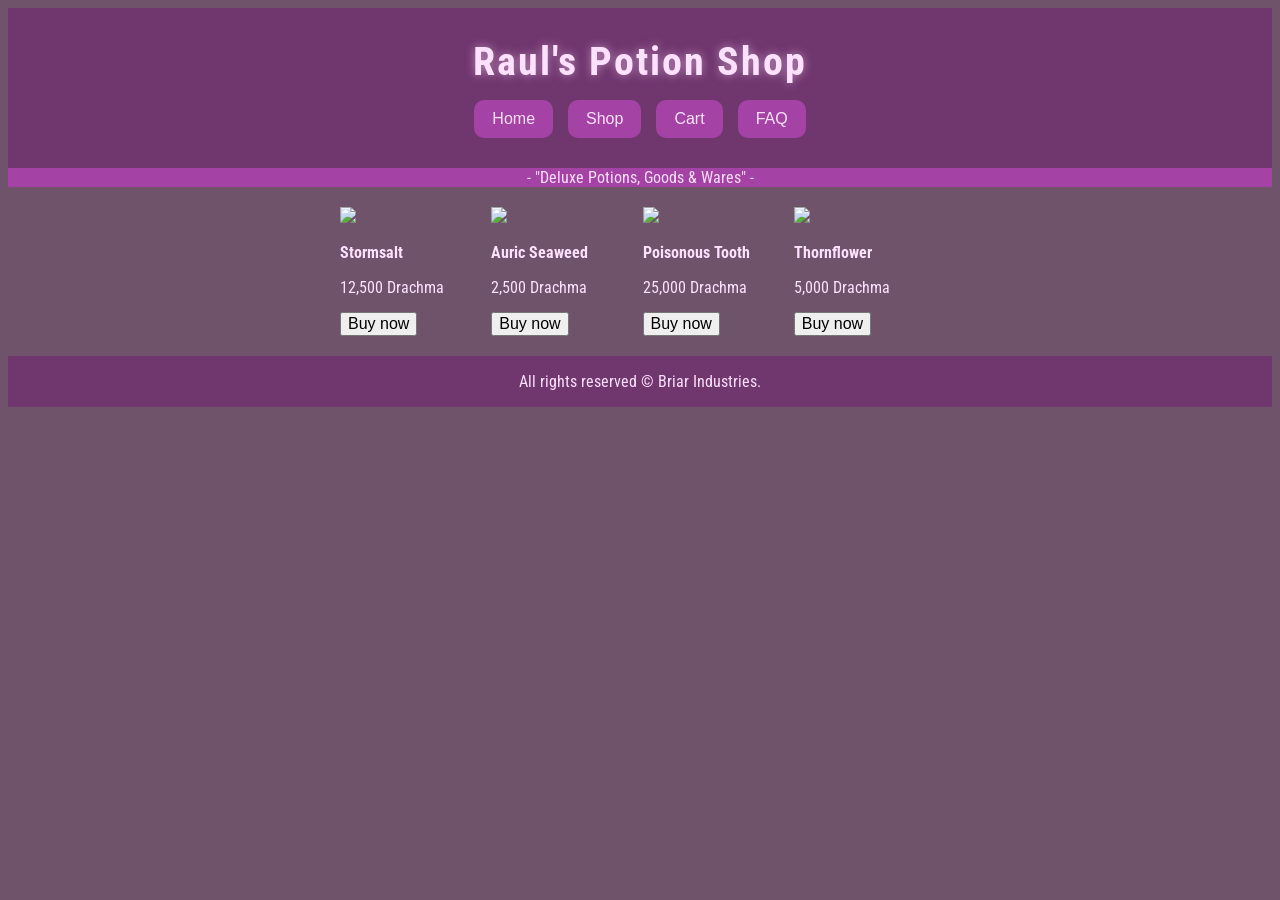
==== index.html @ 80d89c7d "Initial commit" ====
<!DOCTYPE html>
<html lang="en">
<head>
    <meta charset="UTF-8">
    <meta name="viewport" content="width=device-width, initial-scale=1.0">
    <title>Document</title>
    <script src="java.js"></script>
    <link rel="stylesheet" href="style.css">
    <link rel="preconnect" href="https://fonts.googleapis.com">
    <link rel="preconnect" href="https://fonts.gstatic.com" crossorigin>
    <link href="https://fonts.googleapis.com/css2?family=Roboto+Condensed:wght@100..900&family=Vollkorn:ital,wght@0,400..900;1,400..900&display=swap" rel="stylesheet">
</head>
<body>
    <header class="homepage-header">
        <h1 class="homepage-title">Raul's Potion Shop</h1>

        <nav class="homepage-bar">
            <button class="homepage-button">Home</button>
            <button class="homepage-button">Shop</button>
            <button class="homepage-button">Cart</button>
            <button class="homepage-button">FAQ</button>
        </nav>

    </header>
    <main>
        <div class="main-header">
            - "Deluxe Potions, Goods & Wares" -
        </div>
    </main>

    <section class="products">
        <article class="product">
            <img class="product-img" src="https://static.wikia.nocookie.net/roblox-arcane-odyssey/images/a/a8/Stormsalt.png/revision/latest?cb=20231029230214">
            <h3 class="product-price">Stormsalt</h3>
            <div class="product-price">12,500 Drachma</div>
            <button class="product-button">Buy now</button>
        </article>

        <article class="product">
            <img class="product-img" src="https://static.wikia.nocookie.net/roblox-arcane-odyssey/images/9/9e/Auric_Seaweed.png/revision/latest?cb=20231029224210">
            <h3 class="product-price">Auric Seaweed</h3>
            <div class="product-price">2,500 Drachma</div>
            <button class="product-button">Buy now</button>
        </article>

        <article class="product">
            <img class="product-img" src="https://static.wikia.nocookie.net/roblox-arcane-odyssey/images/5/50/Poisonous_Tooth.png/revision/latest?cb=20231029225748">
            <h3 class="product-price">Poisonous Tooth</h3>
            <div class="product-price">25,000 Drachma</div>
            <button class="product-button">Buy now</button>
        </article>

        <article class="product">
            <img class="product-img" src="https://static.wikia.nocookie.net/roblox-arcane-odyssey/images/8/8f/Thornflower.png/revision/latest?cb=20231029224651">
            <h3 class="product-price">Thornflower</h3>
            <div class="product-price">5,000 Drachma</div>
            <button class="product-button">Buy now</button>
        </article>

    </section>

    <footer>
       <p>All rights reserved &#xA9; Briar Industries.</p>
    </footer>
</body>
</html>
---- style.css ----
:root{
    --background-color:#6f536b;
    --button-color:#a443a5;
    --main-color:#70366e;
    --text-color:#ffe1ff;
    --text-font: "Roboto Condensed", sans-;
    --text-scaling: 1.6rem;
    
}

html{
    font-size: 62.5%;
}

body{
    background-color: var(--background-color);
    color: var(--text-color);
    font-family: var(--text-font);
    font-size: var(--text-scaling)
    
}

.homepage-header{
    background-color: var(--main-color);
    color: var(--text-color);
    text-align: center;
    font-size: var(--text-scaling);
    padding: 30px 20px;
}

.homepage-title{
    font-size: 4rem;
    letter-spacing: 2px;
    margin: 0 0 15px 0;
    font-weight: 700;
    text-shadow: 0 0 10px rgba(255, 225, 255, 0.5);
}

.homepage-bar{
     display: flex;
    justify-content: center;
    gap: 15px;
}

.homepage-button{
    background-color: var(--button-color);
    color: var(--text-color);
    border: none;
    padding: 10px 18px; 
    font-size: 1.6rem;
    border-radius: 10px;
    cursor: pointer;
    transition: 0.2s ease;
}

.homepage-button:hover{
    background-image: radial-gradient(#c95ecb, var(--button-color));
    transform: scale(1.05);
}

.homepage-button:active{
    transform: scale(0.97);
}

.main-header{
    display: flex;
    justify-content: center;
    background-color: var(--button-color);
    font-size: var(--text-scaling)
}

footer{
    display: flex;
    justify-content: center;
    background-color: var(--main-color);
    font-size: var(--text-scaling)
}

.products{
    display: flex;
    justify-content: center;
    padding: 20px;
    width: 600px;
    gap: 5px;
    margin: 0 auto;
    font-size: 1.6rem;
}

.product{
    width: 150px;
    font-size: 1.6rem;
}

.product-img{
    width: 100px;
    font-size: 1.6rem;
}

.product-price{
    font-size: 1.6rem;
}

.product-button{
    margin-top: 15px;
    font-size: 1.6rem;
}
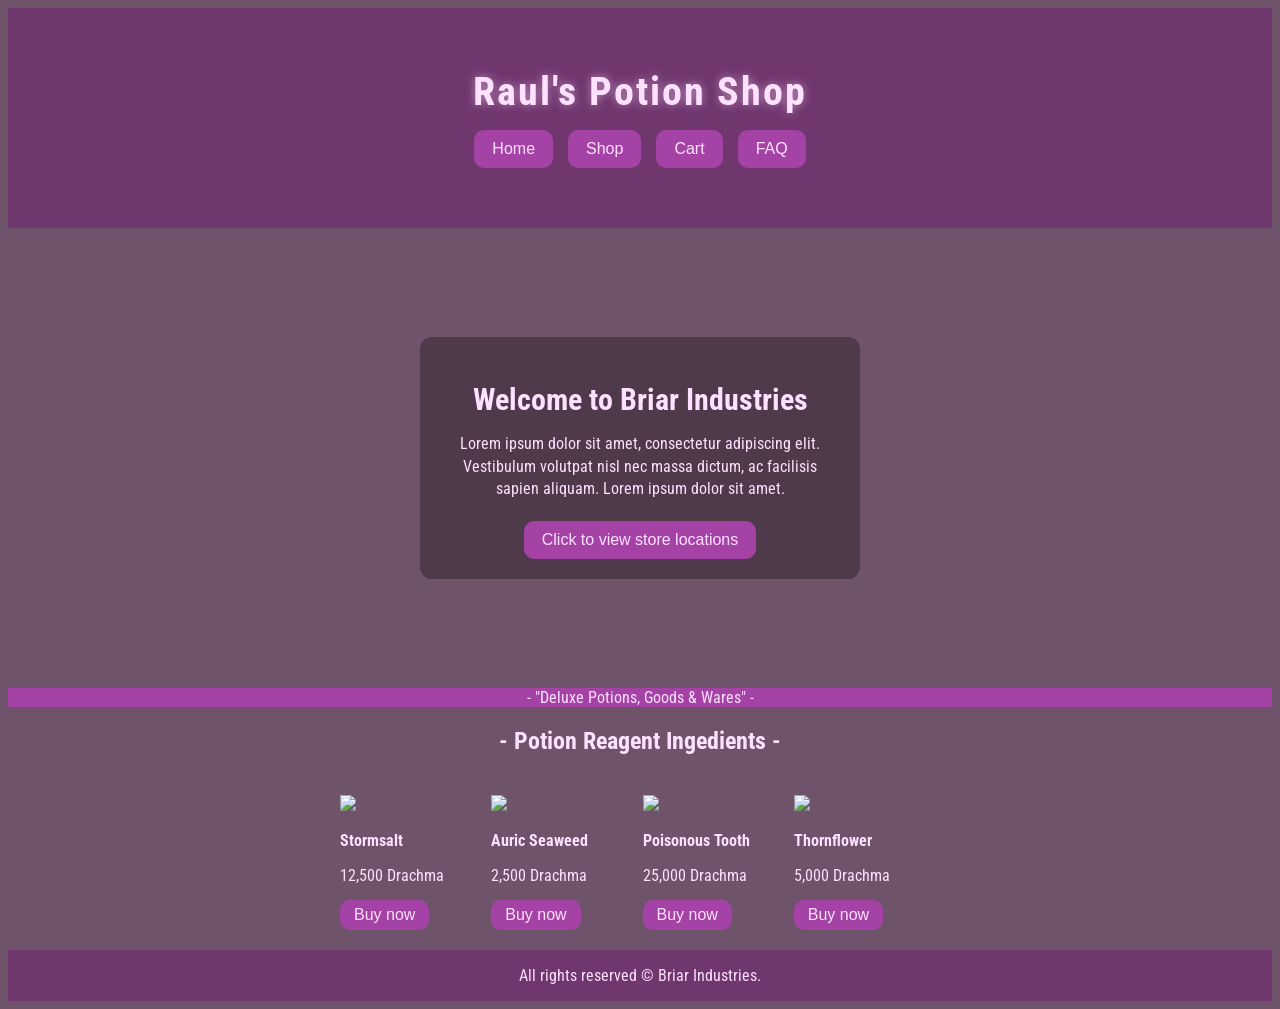
==== commit 76b83d85: "Updated HTML/CSS" ====
--- a/index.html
+++ b/index.html
@@ -5,7 +5,7 @@
     <meta name="viewport" content="width=device-width, initial-scale=1.0">
     <title>Document</title>
     <script src="java.js"></script>
-    <link rel="stylesheet" href="style.css">
+    <link rel="stylesheet" href="css/style.css">
     <link rel="preconnect" href="https://fonts.googleapis.com">
     <link rel="preconnect" href="https://fonts.gstatic.com" crossorigin>
     <link href="https://fonts.googleapis.com/css2?family=Roboto+Condensed:wght@100..900&family=Vollkorn:ital,wght@0,400..900;1,400..900&display=swap" rel="stylesheet">
@@ -22,11 +22,29 @@
         </nav>
 
     </header>
+
+<hero class="hero-section">
+    <div class="hero-content">
+        <h2 class="hero-title">Welcome to Briar Industries</h2>
+        <p class="hero-text">
+            Lorem ipsum dolor sit amet, consectetur adipiscing elit. 
+            Vestibulum volutpat nisl nec massa dictum, ac facilisis 
+            sapien aliquam. Lorem ipsum dolor sit amet.
+        </p>
+        <button class="hero-button">Click to view store locations</button>
+    </div>
+</hero>
+
+
     <main>
         <div class="main-header">
             - "Deluxe Potions, Goods & Wares" -
         </div>
     </main>
+
+    <section>
+        <h2 class="product-header">- Potion Reagent Ingedients -</h2>
+    </section>
 
     <section class="products">
         <article class="product">
--- a/css/style.css
+++ b/css/style.css
@@ -0,0 +1,179 @@
+:root{
+    --background-color:#6f536b;
+    --button-color:#a443a5;
+    --main-color:#70366e;
+    --text-color:#ffe1ff;
+    --text-font: "Roboto Condensed", sans-;
+    --text-scaling: 1.6rem;
+    
+}
+
+html{
+    font-size: 62.5%;
+}
+
+body{
+    background-color: var(--background-color);
+    color: var(--text-color);
+    font-family: var(--text-font);
+    font-size: var(--text-scaling)
+    
+}
+
+.homepage-header{
+    background-color: var(--main-color);
+    color: var(--text-color);
+    text-align: center;
+    font-size: var(--text-scaling);
+    padding: 60px 20px;
+}
+
+.homepage-title{
+    font-size: 4rem;
+    letter-spacing: 2px;
+    margin: 0 0 15px 0;
+    font-weight: 700;
+    text-shadow: 0 0 10px rgba(255, 225, 255, 0.5);
+}
+
+.homepage-bar{
+     display: flex;
+    justify-content: center;
+    gap: 15px;
+}
+
+.homepage-button{
+    background-color: var(--button-color);
+    color: var(--text-color);
+    border: none;
+    padding: 10px 18px; 
+    font-size: 1.6rem;
+    border-radius: 10px;
+    cursor: pointer;
+    transition: 0.2s ease;
+}
+
+.homepage-button:hover{
+    background-image: radial-gradient(#c95ecb, var(--button-color));
+    transform: scale(1.05);
+}
+
+.homepage-button:active{
+    transform: scale(0.97);
+}
+
+.main-header{
+    display: flex;
+    justify-content: center;
+    background-color: var(--button-color);
+    font-size: var(--text-scaling)
+}
+
+footer{
+    display: flex;
+    justify-content: center;
+    background-color: var(--main-color);
+    font-size: var(--text-scaling)
+}
+
+.product-header {
+    text-align: center;
+    font-size: 2.4rem;
+    margin-bottom: 20px;
+}
+
+.products{
+    display: flex;
+    justify-content: center;
+    padding: 20px;
+    width: 600px;
+    gap: 5px;
+    margin: 0 auto;
+    font-size: 1.6rem;
+}
+
+.product{
+    width: 150px;
+    font-size: 1.6rem;
+}
+
+.product-img{
+    width: 100px;
+    font-size: 1.6rem;
+}
+
+.product-price{
+    font-size: 1.6rem;
+}
+
+.product-button{
+    background-color: var(--button-color);
+    color: var(--text-color);
+    border: none;
+    padding: 6px 14px; 
+    font-size: 1.6rem;
+    border-radius: 10px;
+    cursor: pointer;
+    transition: 0.2s ease;
+    margin-top: 15px;
+}
+
+.product-button:hover{
+    background-image: radial-gradient(#c95ecb, var(--button-color));
+    transform: scale(1.05);
+}
+
+.product-button:active{
+    transform: scale(0.97);
+}
+
+.hero-section{
+    height: 400px;
+    background-image: url("https://cdnb.artstation.com/p/assets/images/images/033/807/229/large/irene-andersen-hitman3-portfolio-shots-irenea-02.jpg?1610618886");
+    background-size: cover;
+    background-position: center;
+    display: flex;
+    justify-content: center;
+    align-items: center;
+    padding: 30px;
+}
+
+.hero-content{
+    max-width: 400px;
+    text-align: center;
+    color: var(--text-color);
+    background: rgba(0, 0, 0, 0.3); 
+    padding: 20px;
+    border-radius: 12px;
+}
+
+.hero-title{
+    font-size: 3rem;
+    margin-bottom: 10px;
+}
+
+.hero-text {
+    font-size: 1.6rem;
+    margin-bottom: 20px;
+    line-height: 1.4;
+}
+
+.hero-button{
+    background-color: var(--button-color);
+    color: var(--text-color);
+    border: none;
+    padding: 10px 18px; 
+    font-size: 1.6rem;
+    border-radius: 10px;
+    cursor: pointer;
+    transition: 0.2s ease;
+}
+
+.hero-button:hover{
+    background-image: radial-gradient(#c95ecb, var(--button-color));
+    transform: scale(1.05);
+}
+
+.hero-button:active{
+    transform: scale(0.97);
+}
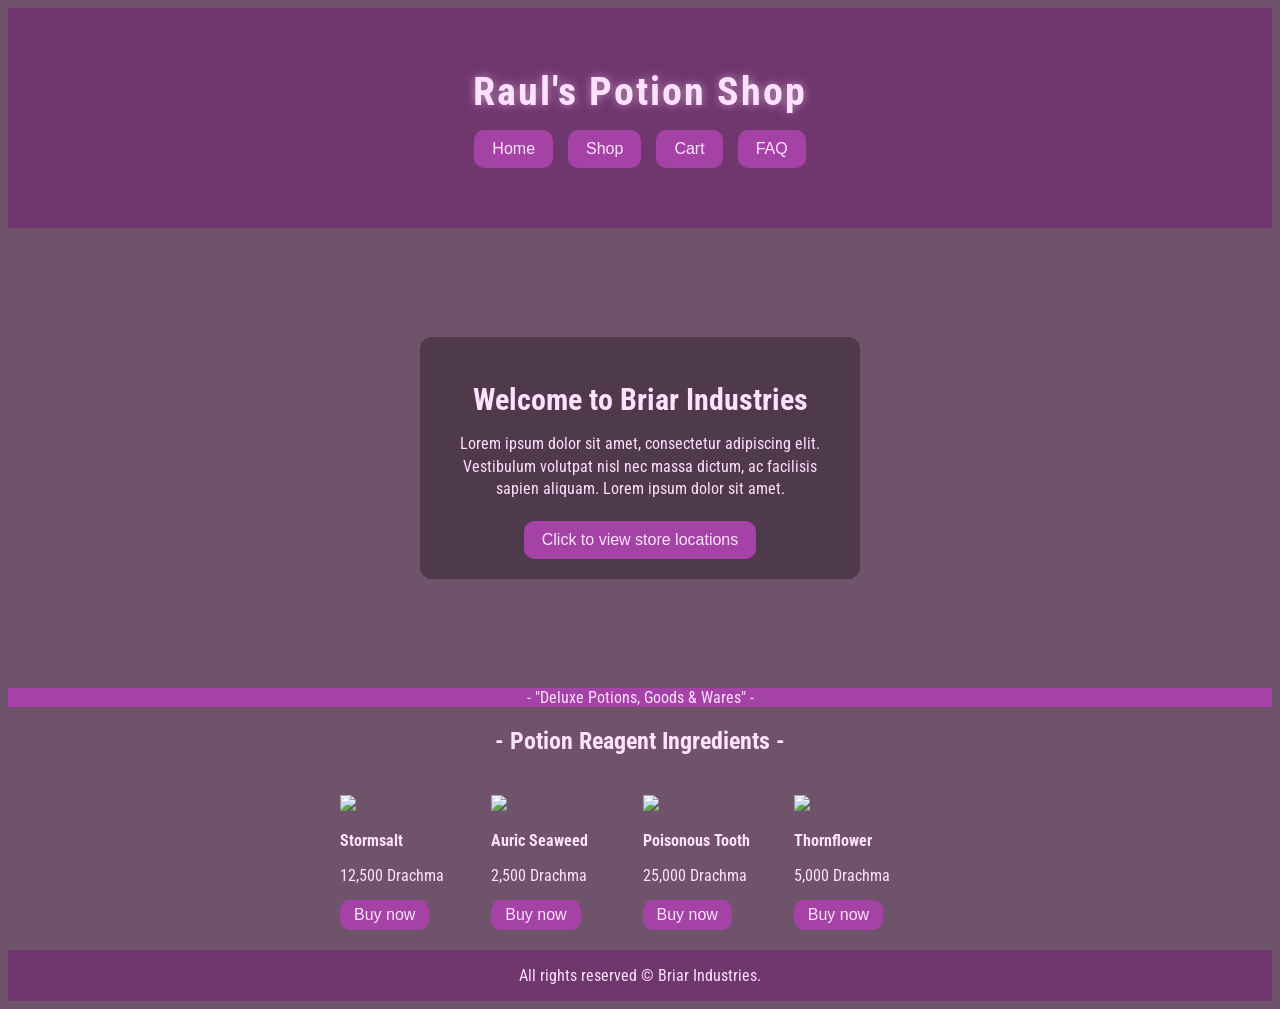
==== commit 004d8761: "Minor spelling mistake" ====
--- a/index.html
+++ b/index.html
@@ -43,7 +43,7 @@
     </main>
 
     <section>
-        <h2 class="product-header">- Potion Reagent Ingedients -</h2>
+        <h2 class="product-header">- Potion Reagent Ingredients -</h2>
     </section>
 
     <section class="products">
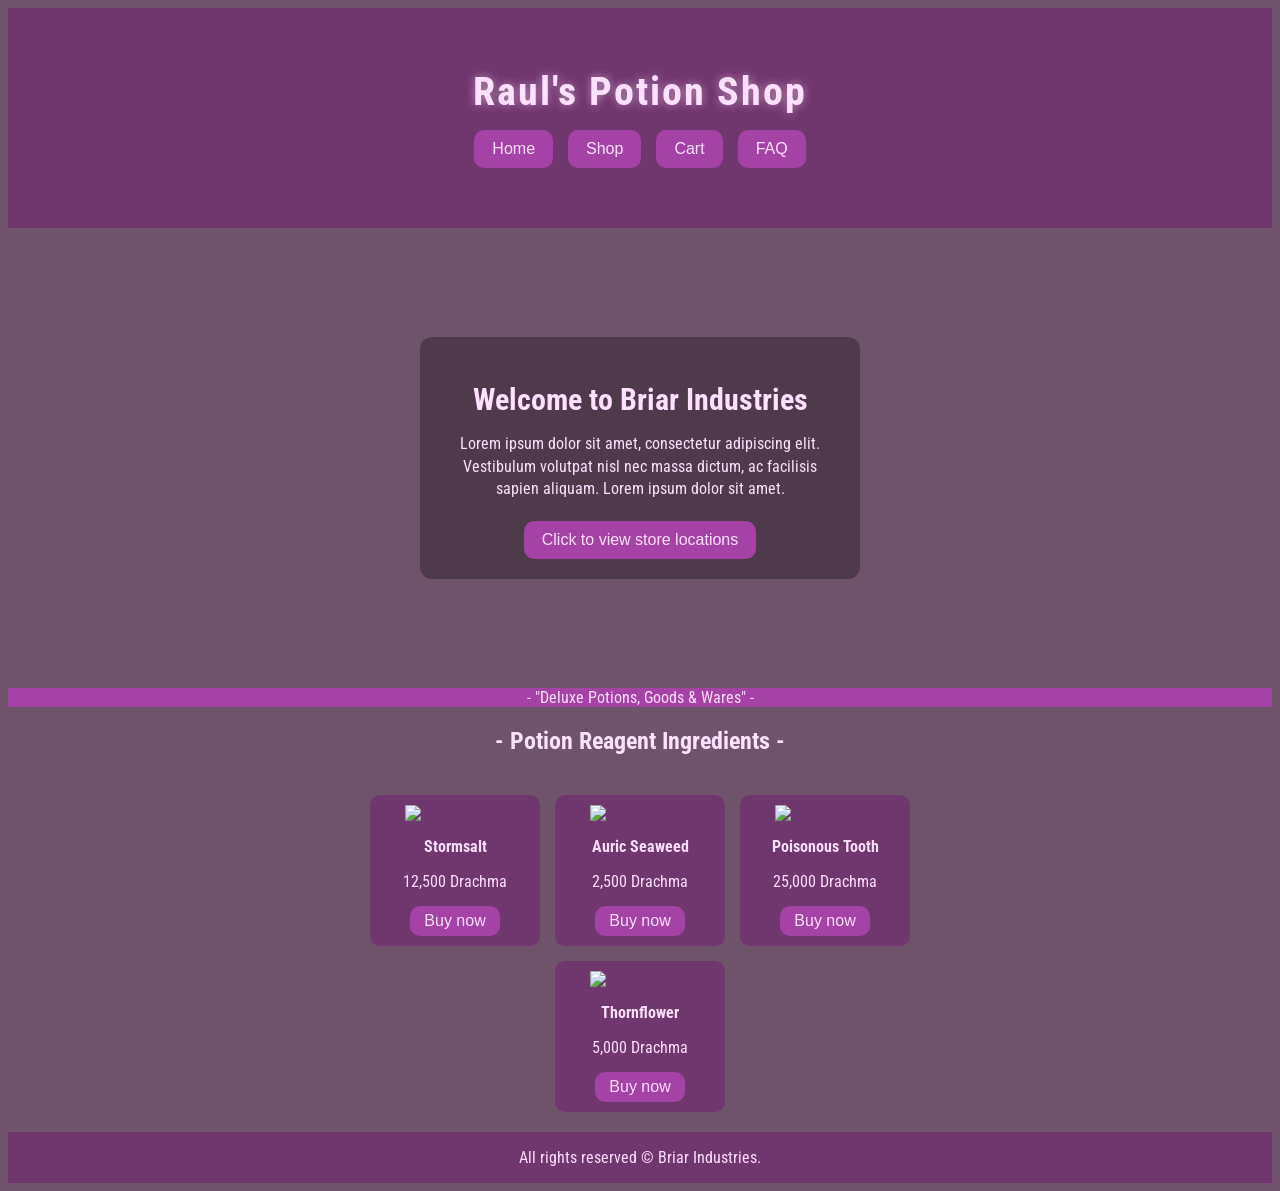
==== commit 0e8c2d0e: "cart almost done" ====
--- a/index.html
+++ b/index.html
@@ -4,8 +4,8 @@
     <meta charset="UTF-8">
     <meta name="viewport" content="width=device-width, initial-scale=1.0">
     <title>Document</title>
-    <script src="java.js"></script>
     <link rel="stylesheet" href="css/style.css">
+    <script defer src="javascript/cart.js"></script>
     <link rel="preconnect" href="https://fonts.googleapis.com">
     <link rel="preconnect" href="https://fonts.gstatic.com" crossorigin>
     <link href="https://fonts.googleapis.com/css2?family=Roboto+Condensed:wght@100..900&family=Vollkorn:ital,wght@0,400..900;1,400..900&display=swap" rel="stylesheet">
@@ -15,9 +15,9 @@
         <h1 class="homepage-title">Raul's Potion Shop</h1>
 
         <nav class="homepage-bar">
-            <button class="homepage-button">Home</button>
-            <button class="homepage-button">Shop</button>
-            <button class="homepage-button">Cart</button>
+            <a href="index.html"><button class="homepage-button">Home</button></a>
+            <a href="shop.html"><button class="homepage-button">Shop</button></a>
+            <a href="cart.html"><button class="homepage-button">Cart</button></a>
             <button class="homepage-button">FAQ</button>
         </nav>
 
--- a/css/style.css
+++ b/css/style.css
@@ -176,4 +176,41 @@
 
 .hero-button:active{
     transform: scale(0.97);
+}
+
+.shop-layout{
+    display: flex;
+    gap: 20px;
+    padding: 20px;
+}
+
+.filter-bar{
+    width: 200px;
+    background-color: var(--main-color);
+    padding: 15px;
+    border-radius: 10px;
+}
+
+.filter-bar label{
+    display: block;
+    margin-bottom: 10px;
+    cursor: pointer;
+}
+
+.products{
+    display: flex;
+    flex-wrap: wrap;
+    gap: 15px;
+}
+
+.product{
+    background-color: var(--main-color);
+    padding: 10px;
+    border-radius: 10px;    
+    width: 150px;
+    font-size: 1.6rem;
+    display: flex;
+    flex-direction: column;
+    align-items: center;
+    text-align: center;
 }
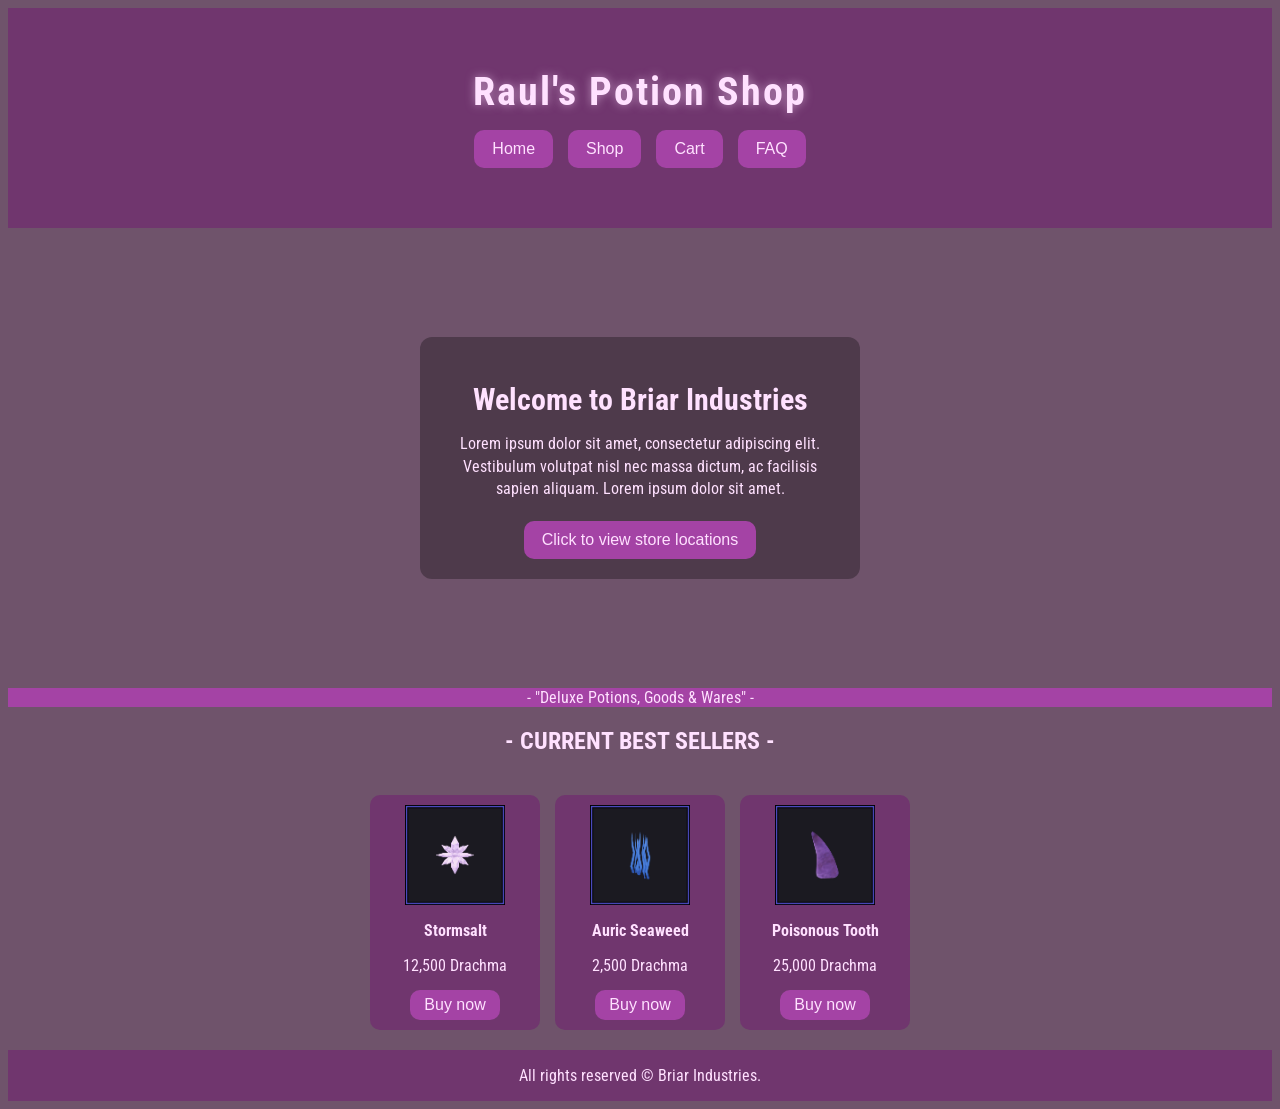
==== commit 04aafb5f: "updated all images" ====
--- a/index.html
+++ b/index.html
@@ -43,35 +43,28 @@
     </main>
 
     <section>
-        <h2 class="product-header">- Potion Reagent Ingredients -</h2>
+        <h2 class="product-header">- CURRENT BEST SELLERS -</h2>
     </section>
 
     <section class="products">
-        <article class="product">
-            <img class="product-img" src="https://static.wikia.nocookie.net/roblox-arcane-odyssey/images/a/a8/Stormsalt.png/revision/latest?cb=20231029230214">
+                <article class="product" data-rarity="rare">
+            <img class="product-img" src="css/ProductImages/Rare/Stormsalt.webp">
             <h3 class="product-price">Stormsalt</h3>
             <div class="product-price">12,500 Drachma</div>
             <button class="product-button">Buy now</button>
         </article>
 
-        <article class="product">
-            <img class="product-img" src="https://static.wikia.nocookie.net/roblox-arcane-odyssey/images/9/9e/Auric_Seaweed.png/revision/latest?cb=20231029224210">
+        <article class="product" data-rarity="rare">
+            <img class="product-img" src="css/ProductImages/Rare/Auric_Seaweed.webp">
             <h3 class="product-price">Auric Seaweed</h3>
             <div class="product-price">2,500 Drachma</div>
             <button class="product-button">Buy now</button>
         </article>
 
-        <article class="product">
-            <img class="product-img" src="https://static.wikia.nocookie.net/roblox-arcane-odyssey/images/5/50/Poisonous_Tooth.png/revision/latest?cb=20231029225748">
+        <article class="product" data-rarity="rare">
+            <img class="product-img" src="css/ProductImages/Rare/Poisonous_Tooth.webp">
             <h3 class="product-price">Poisonous Tooth</h3>
             <div class="product-price">25,000 Drachma</div>
-            <button class="product-button">Buy now</button>
-        </article>
-
-        <article class="product">
-            <img class="product-img" src="https://static.wikia.nocookie.net/roblox-arcane-odyssey/images/8/8f/Thornflower.png/revision/latest?cb=20231029224651">
-            <h3 class="product-price">Thornflower</h3>
-            <div class="product-price">5,000 Drachma</div>
             <button class="product-button">Buy now</button>
         </article>
 
--- a/css/style.css
+++ b/css/style.css
@@ -6,7 +6,7 @@
     --text-font: "Roboto Condensed", sans-;
     --text-scaling: 1.6rem;
     
-}
+}   
 
 html{
     font-size: 62.5%;
